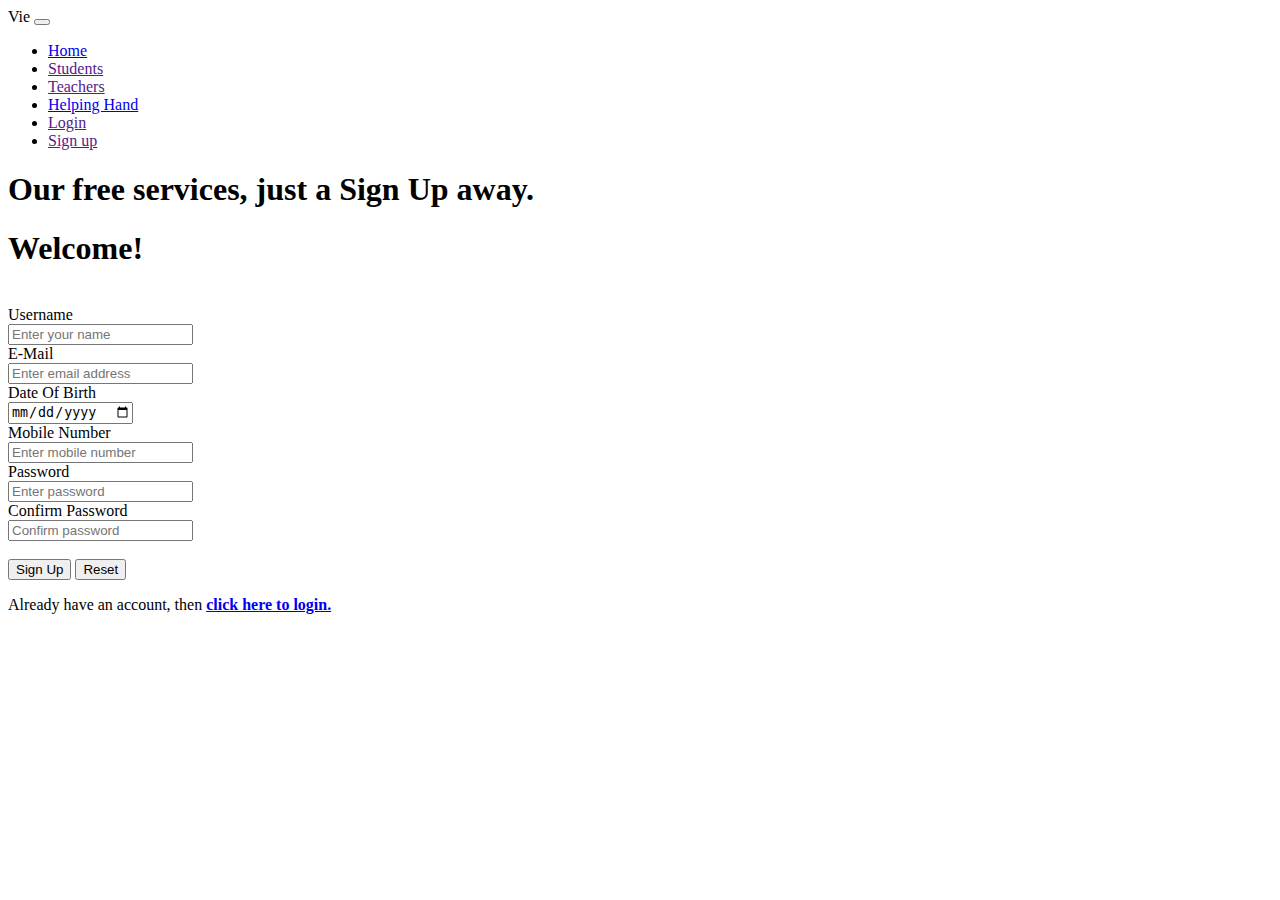
==== Vie-SignUp.html @ 03d0d0b7 "Add files via upload" ====
<!DOCTYPE html>
<html lang="en" dir="ltr">

<head>
  <meta charset="utf-8">
  <title>Vie-SignUp</title>

  <!-- Bootstrap Links -->
  <link href="https://cdn.jsdelivr.net/npm/bootstrap@5.0.0-beta3/dist/css/bootstrap.min.css" rel="stylesheet" integrity="sha384-eOJMYsd53ii+scO/bJGFsiCZc+5NDVN2yr8+0RDqr0Ql0h+rP48ckxlpbzKgwra6" crossorigin="anonymous">
  <script src="https://cdn.jsdelivr.net/npm/bootstrap@5.0.0-beta3/dist/js/bootstrap.bundle.min.js" integrity="sha384-JEW9xMcG8R+pH31jmWH6WWP0WintQrMb4s7ZOdauHnUtxwoG2vI5DkLtS3qm9Ekf" crossorigin="anonymous"></script>

  <!-- Google Font Links -->
  <link rel="preconnect" href="https://fonts.gstatic.com">
  <link href="https://fonts.googleapis.com/css2?family=Montserrat&family=Ubuntu&display=swap" rel="stylesheet">
  <link rel="preconnect" href="https://fonts.gstatic.com">
  <link href="https://fonts.googleapis.com/css2?family=Montserrat&display=swap" rel="stylesheet">
  <link rel="preconnect" href="https://fonts.gstatic.com">
  <link href="https://fonts.googleapis.com/css2?family=Lilita+One&family=Montserrat:wght@800&display=swap" rel="stylesheet">

  <!-- Favicon Link -->
  <link rel="shortcut icon" href="images/favicon.ico">

  <!-- FontAwesome Link -->
  <link rel="stylesheet" href="https://pro.fontawesome.com/releases/v5.10.0/css/all.css" integrity="sha384-AYmEC3Yw5cVb3ZcuHtOA93w35dYTsvhLPVnYs9eStHfGJvOvKxVfELGroGkvsg+p" crossorigin="anonymous" />



  <!-- Stylesheet -->
  <link rel="stylesheet" href="css/styles-SignUp.css">

</head>

<body>
  <section id="title">

    <!-- Nav Bar -->
    <nav class="navbar navbar-expand-lg navbar-dark bg-dark">
      <a class="navbar-brand  href="">Vie</a>
    <button class=" navbar-toggler" type="button" data-bs-toggle="collapse" data-bs-target="#navbarSupportedContent" aria-controls="navbarSupportedContent" aria-expanded="false" aria-label="Toggle navigation">
        <span class="navbar-toggler-icon"></span>
        </button>
        <div class="collapse navbar-collapse" id="navbarSupportedContent">
          <ul class="navbar-nav ms-auto">
            <li class="nav-item1">
              <a class="nav-link" href="file:///C:/Users/vishnu/Desktop/CSE/WebDev/Vie/index.html">Home</a>
            </li>
            <li class="nav-item2">
              <a class="nav-link" href="">Students</a>
            </li>
            <li class="nav-item3">
              <a class="nav-link" href="">Teachers</a>
            </li>
            <li class="nav-item4">
              <a class="nav-link" href="file:///C:/Users/vishnu/Desktop/CSE/WebDev/Vie/Vie-HelpingHand.html">Helping Hand</a>
            </li>
            <li class="nav-item5">
              <a class="nav-link" href="">Login</a>
            </li>
            <li class="nav-item6">
              <a class="nav-link" href="">Sign up</a>
            </li>
          </ul>
        </div>
    </nav>

  </section>

  <section id="title-div">
    <div class="row">
      <div class="col-lg-8 text-area">
        <h1 class="title-txt">Our free services, just a Sign Up away.</h1>
      </div>
      <div class="col-lg-4 form-area">
        <h1 class="welcome">Welcome!</h1>
        <form class="form" method="POST" action="signup1.php">
          <label class="username"><br>Username</label><br> <i class="fas fa-user "></i> <input type="text" name="username" placeholder="Enter your name"><br>

          <label>E-Mail</label><br><i class="fas fa-envelope"></i><input type="email" name="Email" placeholder="Enter email address"><br>

          <label>Date Of Birth</label><br><i class="fas fa-birthday-cake"></i><input type="date" name="DOB" placeholder="Select date of birth"><br>

          <label>Mobile Number</label><br><i class="fas fa-mobile-alt"></i><input type="tel" name="MobileNO" placeholder="Enter mobile number"><br>

          <label>Password</label><br><i class="fas fa-lock"></i><input type="password" name="Password" placeholder="Enter password"><br>

          <label>Confirm Password</label><br><i class="fas fa-lock"></i><input type="password" name="ConfPassword" placeholder="Confirm password"><br><br>

          <button type="button" class="btn btn-dark signup">Sign Up</button>
          <button type="button" class="btn btn-outline-dark reset">Reset</button>
          <p class="account-exist">Already have an account, then <a href="login1.php"><strong>click here to login.</strong></a></p>

        </form>
      </div>
    </div>
  </section>

</body>

</html>
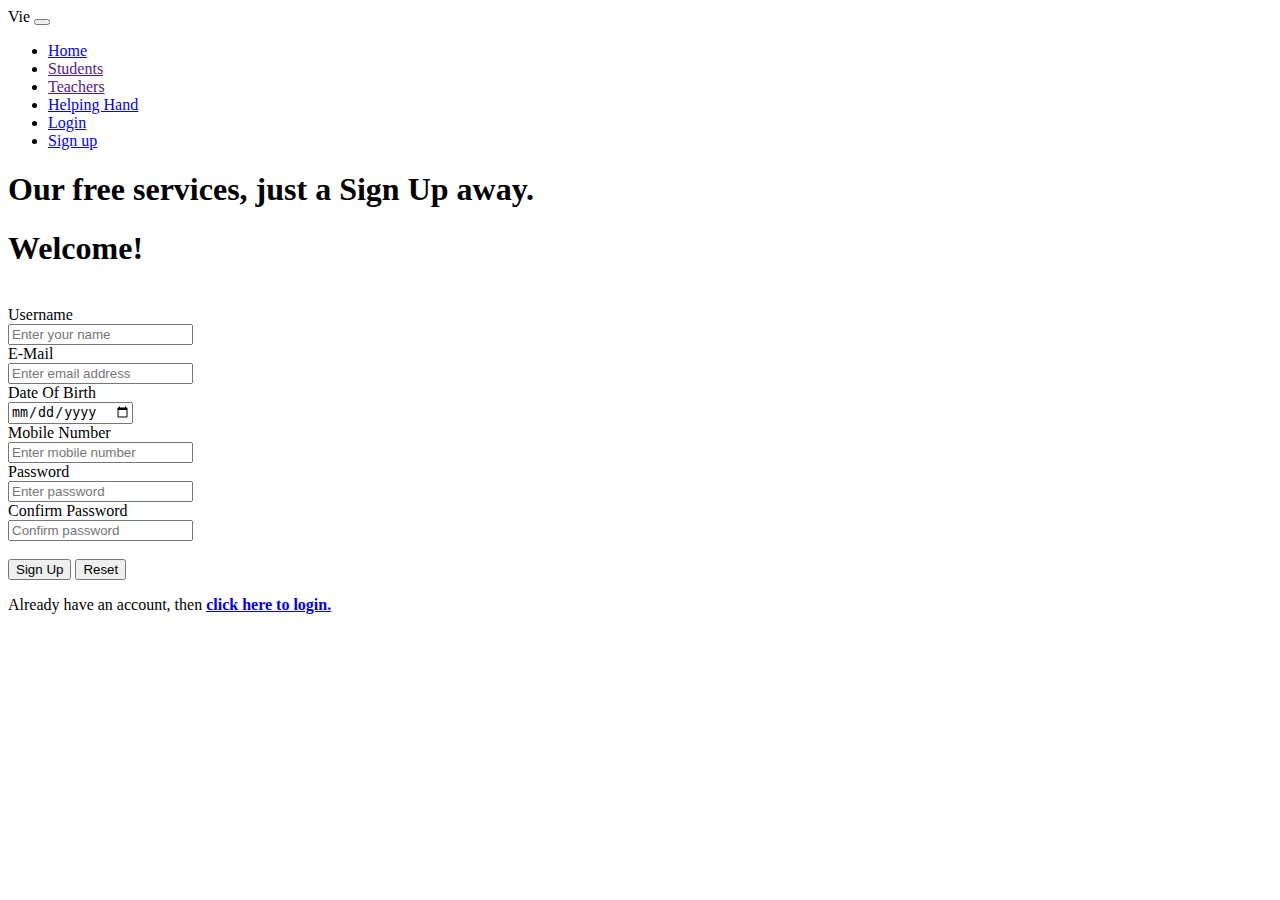
==== commit a5937197: "Add files via upload" ====
--- a/Vie-SignUp.html
+++ b/Vie-SignUp.html
@@ -54,10 +54,10 @@
               <a class="nav-link" href="file:///C:/Users/vishnu/Desktop/CSE/WebDev/Vie/Vie-HelpingHand.html">Helping Hand</a>
             </li>
             <li class="nav-item5">
-              <a class="nav-link" href="">Login</a>
+              <a class="nav-link" href="file:///C:/Users/vishnu/Desktop/CSE/WebDev/Vie/Vie-Login.html">Login</a>
             </li>
             <li class="nav-item6">
-              <a class="nav-link" href="">Sign up</a>
+              <a class="nav-link" href="file:///C:/Users/vishnu/Desktop/CSE/WebDev/Vie/Vie-SignUp.html">Sign up</a>
             </li>
           </ul>
         </div>
